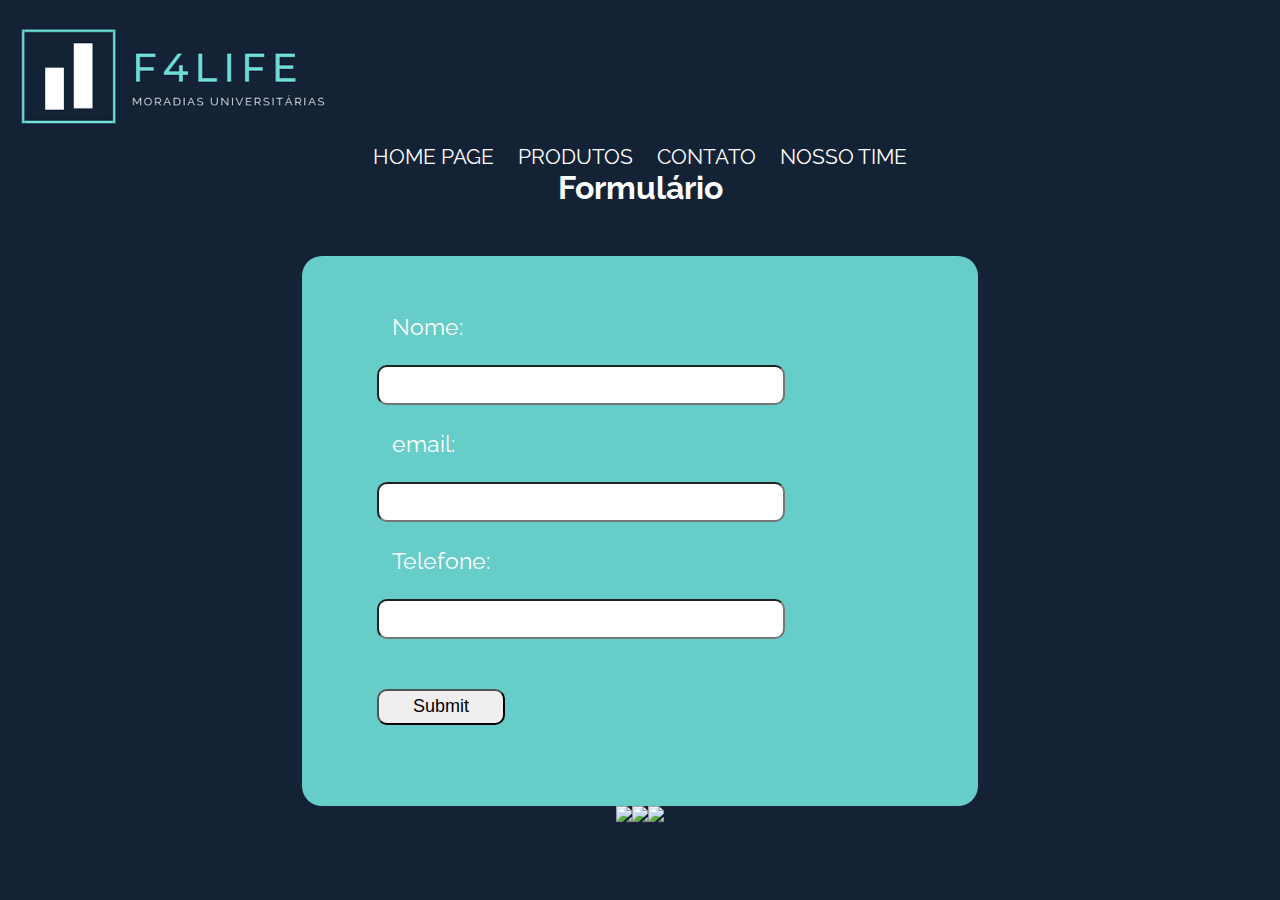
==== contato.html @ a4ef5070 "atualizacao" ====
<!DOCTYPE html>
<html lang="en">
<head>
    <meta charset="UTF-8">
    <meta name="viewport" content="width=device-width, initial-scale=1.0">
    <link rel="stylesheet" href="style.css">
    <title>Document</title>
</head>
<body>

    <!-- logo da empresa -->
    <section>
        <img src="./img/logo.png">
    </section>

    <!-- menu da pagina -->
    <section>
        <div class="menu">
            <ul>
                <li><a href="./index.html">HOME PAGE</a></li>
                <li><a href="./index.html">PRODUTOS</a></li>
                <li><a href="./index.html">CONTATO</a></li>
                <li><a href="./index.html">NOSSO TIME</a></li>
            </ul>
        </div>
    </section>

     <!-- escreva seu codigo iniciando aqui -->
     <section class="section-content"> 
        <h1>Formulário</h1>
    <form class="formulario">
        <label for="nome">Nome:</label>
        <input type="text" name="nome" id="nome"></input>
    
        <label for="email">email:</label>
        <input type="email" name="nome" id="email"></input>
        
        <label for="telefone">Telefone:</label>
        <input type="tel" name="nome" id="telefone"></input>

        <input class="enviar" type="submit">
        <!-- <input type="date"></input> -->  
        <!-- <input type="button"></input> -->
    </form>
    </section>




     <!-- terminando aqui -->


     
    <!-- redes-sociais -->
    <footer>
            <div class="icon1">
                <img src="https://img.icons8.com/clouds/100/000000/linkedin.png"/>    

            <div class="icon2">
                <img src="https://img.icons8.com/clouds/100/000000/facebook.png"/>
            </div>

            <div class=icon3>
                <img src="https://img.icons8.com/clouds/100/000000/twitter.png"/>
            </div>
        </div>
    </footer>
</body>
</html>
---- style.css ----
@import url('https://fonts.googleapis.com/css2?family=Montserrat:wght@500&family=Raleway:wght@100&display=swap');


*{
    margin: 0;
    padding: 0;
}

body{
    background-color: #132235;
    font-family: 'Raleway', sans-serif;

}

.menu{
    display: flex;
    justify-content: center;
    text-align: center;
}

li{
    display: inline;
    padding: 10px;
    color: white;
}

li:hover{
    background-color: black;
}

a{
    text-decoration: none;
    color: white;
    font-size: 1.3em;
    display: flex;
    justify-content: center;
    display: inline;
}

.menu>div:hover{
    background-color: black;
}

.banner{
    display: flex;
    justify-content: center;
    margin-top: 50px;
    margin-bottom: 50px;
}

.banner > img{
    width: 800px;
    height: 500px;
    border: 10px solid #132235;
}


.tex-area{
    color: white;
    width: 500px;
    text-align: center;
    margin-bottom: 100px;
}

.quemsomos{
    text-align: center;
    color: white;
    margin-bottom: 50px;
}

footer{
    display: flex;
    flex-direction: row;
    justify-content: center;
    width: 100%;
}

.icon1, .icon2{
    display: flex;
    justify-content: center;
}



/*PÁGINAS: FORMULÁRIO E NOSSO TIME*/

/*PAGINA DE FORMULARIO*/


.section-content > h1 {
    margin-bottom: 50px;
} 

.section-content {
    display: flex;
    flex-direction: column;
    align-items: center;
    justify-content: center;
    background-color: #132235;
    height: 90%;
    color: white;
}

.formulario {
    background-color: #66cdc8;
    display: flex;
    flex-direction: column;
    justify-content: center;
    height: 50vh;
    width: 45vw;
    color: white;
    border-radius: 20px;
    padding: 50px;
}

input {
    width: 30vw;
    margin: 25px;
    height: 4vh;
    font-size: 18px;
    border-radius: 10px;
    padding: 0 10px;
}

.enviar {
    width: 10vw;
}

label {
    font-size: 23px;
    margin-left: 40px;
}


/*PAGINA NOSSO TIME*/

.time {
    background-color: #132235;
    color: white;
    align-items: flex-start;
    height: 100vh;
    /* border-radius: solid;
    border-color: aquamarine; */
    padding: 0 10px;
    font-size: 20px;
    /* display: flex;
    flex-direction: column;
    justify-content: flex-start; */
}

.time > p {
    display: flex;
    flex-direction: row;
    justify-content: center;
}

#img14 {
    float: right;
    width: 14vw;
    margin: 45px;
    height: auto;
    /* font-size: 18px; */
    border-radius: 10px;
    /* padding: 0 10px; */
    border-radius: solid;
    border-color: #66cdc8;
}

/* p.2 {
    display: flex;
    align-items: right;
    float: right;
} */

.img2 {
    /* display: flexborder-radius: solid; */
    border-radius: 10px;
    border-color: #66cdc8;
    width: 14vw;
    margin: 45px;
    height: auto;
}

.img3 {
    border-radius: 10px;
    border-color: #66cdc8
    width: 14vw;
    margin: 45px;
    height: auto;
}
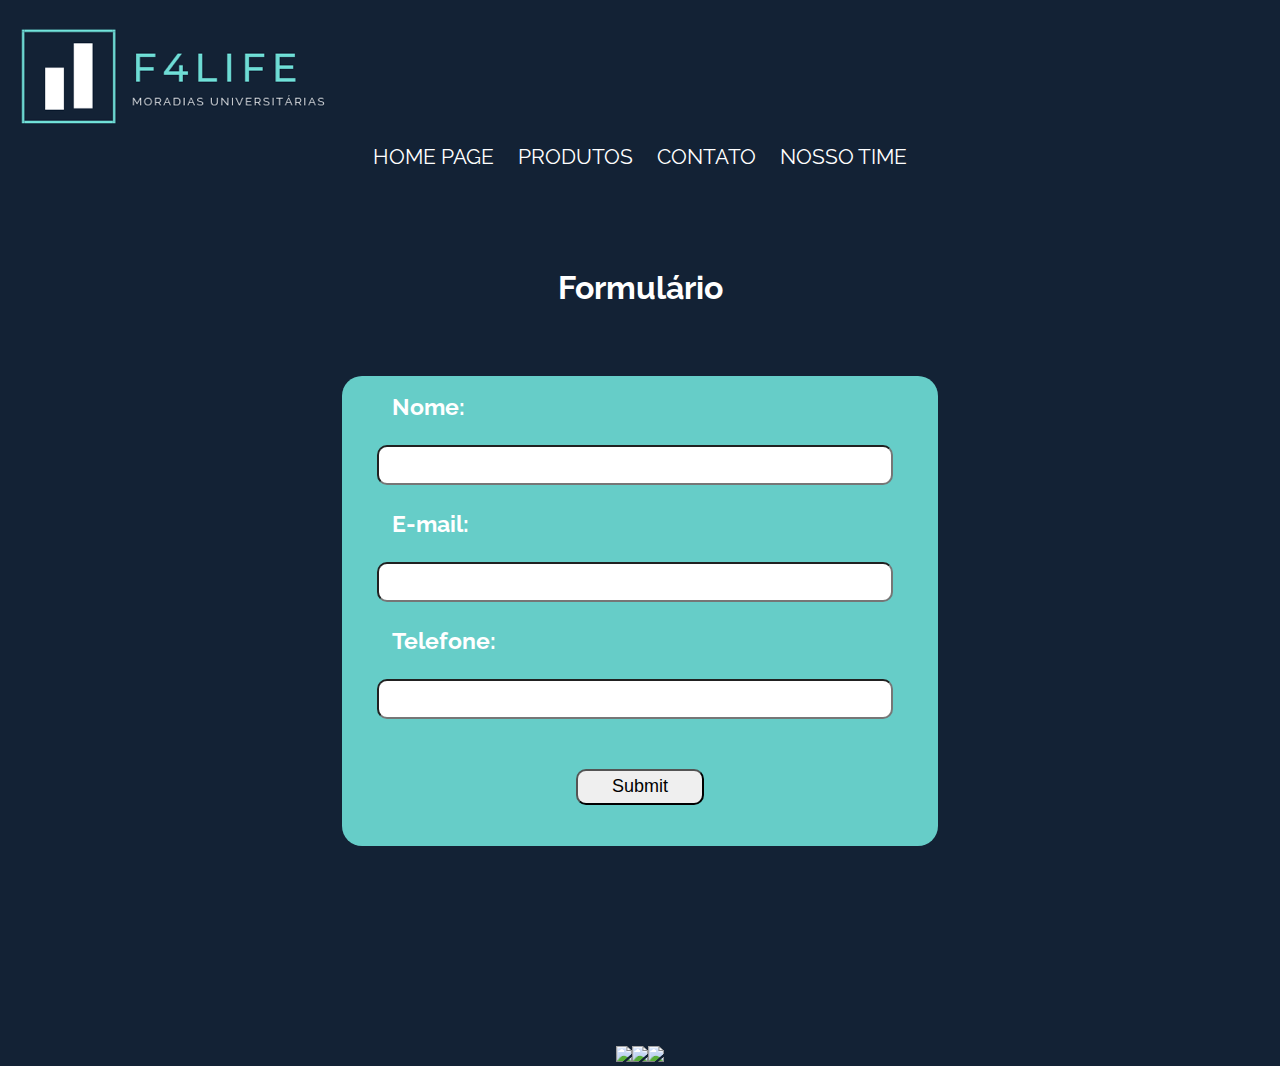
==== commit e7c4c794: "alguns ajustes" ====
--- a/contato.html
+++ b/contato.html
@@ -4,7 +4,7 @@
     <meta charset="UTF-8">
     <meta name="viewport" content="width=device-width, initial-scale=1.0">
     <link rel="stylesheet" href="style.css">
-    <title>Document</title>
+    <title>Contato</title>
 </head>
 <body>
 
@@ -29,18 +29,18 @@
      <section class="section-content"> 
         <h1>Formulário</h1>
     <form class="formulario">
-        <label for="nome">Nome:</label>
+        <label for="nome"><strong>Nome:</strong></label>
         <input type="text" name="nome" id="nome"></input>
     
-        <label for="email">email:</label>
+        <label for="email"><strong>E-mail:</strong></label>
         <input type="email" name="nome" id="email"></input>
         
-        <label for="telefone">Telefone:</label>
+        <label for="telefone"><strong>Telefone:</strong></label>
         <input type="tel" name="nome" id="telefone"></input>
 
-        <input class="enviar" type="submit">
-        <!-- <input type="date"></input> -->  
-        <!-- <input type="button"></input> -->
+        <div id="botao">
+            <input class="enviar" type="submit">
+        </div>
     </form>
     </section>
 
--- a/style.css
+++ b/style.css
@@ -82,9 +82,9 @@
 
 
 
-/*PÁGINAS: FORMULÁRIO E NOSSO TIME*/
-
-/*PAGINA DE FORMULARIO*/
+/*>>> PÁGINAS: FORMULÁRIO E NOSSO TIME <<<*/
+
+/*>>PAGINA DE FORMULARIO<<*/
 
 
 .section-content > h1 {
@@ -98,7 +98,12 @@
     justify-content: center;
     background-color: #132235;
     height: 90%;
-    color: white;
+    width: 100vw;
+    color: white;
+}
+
+h1 {
+    margin: 100px;
 }
 
 .formulario {
@@ -110,20 +115,25 @@
     width: 45vw;
     color: white;
     border-radius: 20px;
-    padding: 50px;
+    padding: 10px;
+    margin-top: 20px;
+    margin-bottom: 200px;
 }
 
 input {
-    width: 30vw;
+    width: 40vw;
     margin: 25px;
     height: 4vh;
     font-size: 18px;
     border-radius: 10px;
-    padding: 0 10px;
 }
 
 .enviar {
     width: 10vw;
+}
+
+#botao {
+    text-align: center
 }
 
 label {
@@ -132,29 +142,45 @@
 }
 
 
-/*PAGINA NOSSO TIME*/
+/*>>PAGINA NOSSO TIME<<*/
 
 .time {
     background-color: #132235;
     color: white;
     align-items: flex-start;
     height: 100vh;
-    /* border-radius: solid;
-    border-color: aquamarine; */
     padding: 0 10px;
     font-size: 20px;
-    /* display: flex;
-    flex-direction: column;
-    justify-content: flex-start; */
+    display: grid;
+    grid-template-columns: 1fr 1fr;
+    grid-template-rows: 1fr 1fr 1fr;
+    justify-items: center;
+    align-items: center;
+    margin: 100px;
+    margin-bottom: 200px;
 }
 
 .time > p {
-    display: flex;
-    flex-direction: row;
-    justify-content: center;
-}
-
-#img14 {
+    padding: 50px;
+    margin: 30px;
+    align-items: center;
+    }
+
+
+/* >PRIMEIRA IMAGEM< */
+
+.img3 {
+    border-radius: 10px;
+    border-color: #66cdc8;
+    width: 14vw;
+    margin: 45px;
+    height: auto;
+}
+
+
+/* >SEGUNDA IMAGEM< */
+
+.img14 {
     float: right;
     width: 14vw;
     margin: 45px;
@@ -166,11 +192,8 @@
     border-color: #66cdc8;
 }
 
-/* p.2 {
-    display: flex;
-    align-items: right;
-    float: right;
-} */
+
+/* >TERCEIRA IMAGEM< */
 
 .img2 {
     /* display: flexborder-radius: solid; */
@@ -181,12 +204,32 @@
     height: auto;
 }
 
-.img3 {
-    border-radius: 10px;
-    border-color: #66cdc8
-    width: 14vw;
-    margin: 45px;
-    height: auto;
-}
-
-
+.p1 {
+    align-items: center;
+    /* padding-right: 500px;
+    margin-left: 500px;
+    width: 500px; */
+}
+
+
+
+.p2 {
+    /* display: flex;
+    align-items: right;
+    float: right; */
+}
+
+
+
+.p3 {
+
+}
+
+ */
+
+
+ @media screean and (max-width: 426px) {
+     .formulario {
+         width: 100vw;
+     }
+ }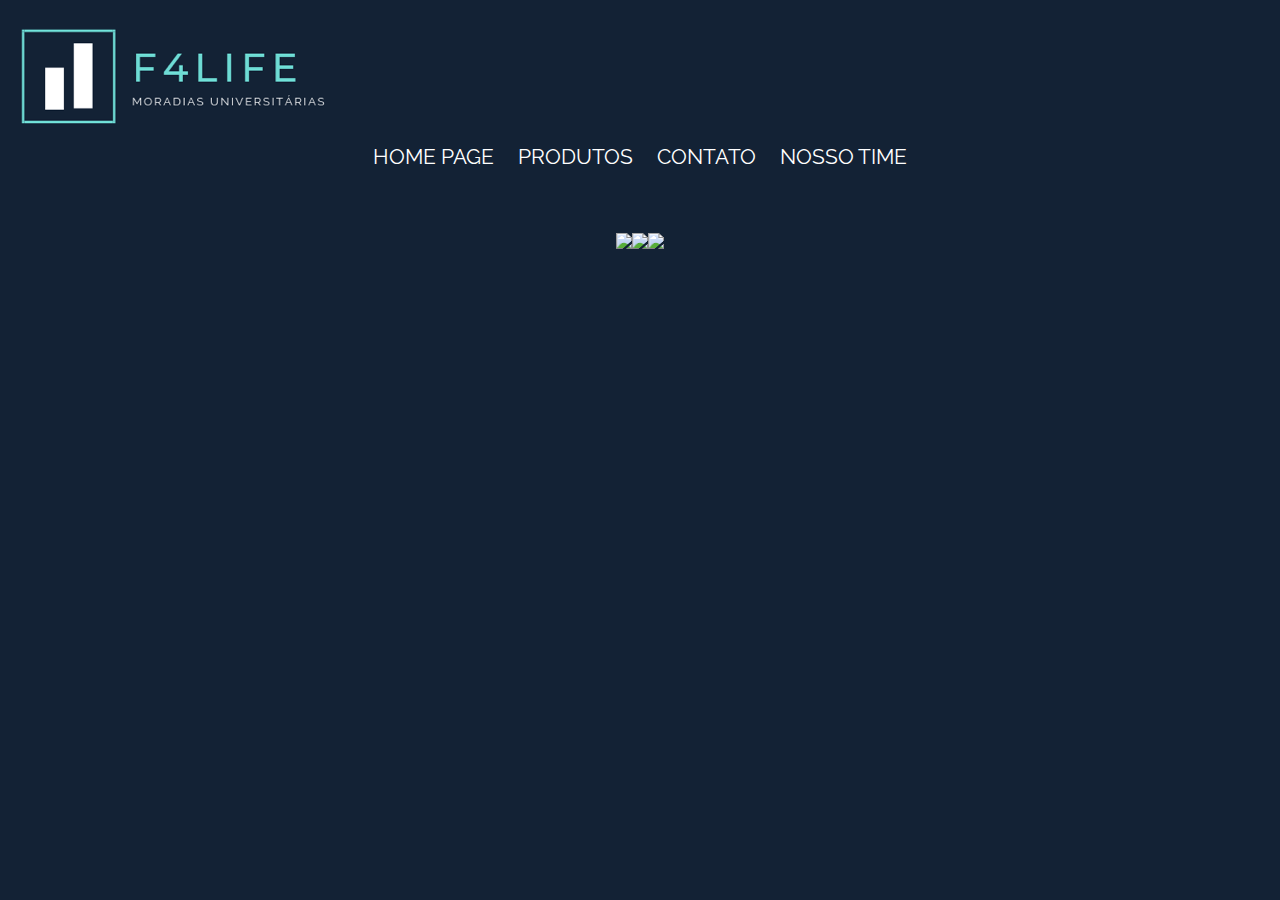
==== commit 83f67b7b: "home feita responsivo ok" ====
--- a/contato.html
+++ b/contato.html
@@ -4,7 +4,7 @@
     <meta charset="UTF-8">
     <meta name="viewport" content="width=device-width, initial-scale=1.0">
     <link rel="stylesheet" href="style.css">
-    <title>Contato</title>
+    <title>Document</title>
 </head>
 <body>
 
@@ -26,24 +26,6 @@
     </section>
 
      <!-- escreva seu codigo iniciando aqui -->
-     <section class="section-content"> 
-        <h1>Formulário</h1>
-    <form class="formulario">
-        <label for="nome"><strong>Nome:</strong></label>
-        <input type="text" name="nome" id="nome"></input>
-    
-        <label for="email"><strong>E-mail:</strong></label>
-        <input type="email" name="nome" id="email"></input>
-        
-        <label for="telefone"><strong>Telefone:</strong></label>
-        <input type="tel" name="nome" id="telefone"></input>
-
-        <div id="botao">
-            <input class="enviar" type="submit">
-        </div>
-    </form>
-    </section>
-
 
 
 
--- a/style.css
+++ b/style.css
@@ -9,8 +9,8 @@
 body{
     background-color: #132235;
     font-family: 'Raleway', sans-serif;
+}
 
-}
 
 .menu{
     display: flex;
@@ -41,17 +41,28 @@
     background-color: black;
 }
 
+
 .banner{
-    display: flex;
-    justify-content: center;
+    width: 80vw;
+    height: 60vh;
+    margin: auto;
+    object-fit: cover;
     margin-top: 50px;
-    margin-bottom: 50px;
+    margin-bottom: 10px;
+    background-image: url(./img/banner.jpg);
+    background-size: 100% 100%;
+    animation: banner 5s infinite;
 }
 
-.banner > img{
-    width: 800px;
-    height: 500px;
-    border: 10px solid #132235;
+
+
+@keyframes banner{
+    0%, 30%{
+        background-image: url(/img/banner.jpg);
+    }
+    35%, 65%{
+        background-image: url(./img/banner2.jpg)
+    }
 }
 
 
@@ -59,13 +70,15 @@
     color: white;
     width: 500px;
     text-align: center;
-    margin-bottom: 100px;
+    margin-bottom: 5vw;
+    margin: auto;
+    margin-top: 5vw;
 }
 
 .quemsomos{
     text-align: center;
     color: white;
-    margin-bottom: 50px;
+    margin-top: 5vw;
 }
 
 footer{
@@ -73,6 +86,7 @@
     flex-direction: row;
     justify-content: center;
     width: 100%;
+    margin-top: 5vw;
 }
 
 .icon1, .icon2{
@@ -80,156 +94,69 @@
     justify-content: center;
 }
 
+/* media query */
 
+/* celulares */
+@media screen and (min-device-width: 320px) and (max-device-width: 420px){
 
-/*>>> PÁGINAS: FORMULÁRIO E NOSSO TIME <<<*/
+    body{
+        font-size: 10px;
+    }
 
-/*>>PAGINA DE FORMULARIO<<*/
+    .banner{
+        width: 97.5vw;
+        height: 50vh;
+        margin: auto;
+        object-fit: cover;
+        display: flex;
+        justify-content: center;
+        background-image: url(./img/banner.jpg);
+    }
 
+    .tex-area{
+        width: 100%;
+    }
 
-.section-content > h1 {
-    margin-bottom: 50px;
-} 
+    .menu{
+        width: 100%;
+    }
 
-.section-content {
-    display: flex;
-    flex-direction: column;
-    align-items: center;
-    justify-content: center;
-    background-color: #132235;
-    height: 90%;
-    width: 100vw;
-    color: white;
-}
+    section > img{
+        width: 50vw;
+    }
 
-h1 {
-    margin: 100px;
-}
+    footer{
+        width: 100%;
+    }
 
-.formulario {
-    background-color: #66cdc8;
-    display: flex;
-    flex-direction: column;
-    justify-content: center;
-    height: 50vh;
-    width: 45vw;
-    color: white;
-    border-radius: 20px;
-    padding: 10px;
-    margin-top: 20px;
-    margin-bottom: 200px;
-}
-
-input {
-    width: 40vw;
-    margin: 25px;
-    height: 4vh;
-    font-size: 18px;
-    border-radius: 10px;
-}
-
-.enviar {
-    width: 10vw;
-}
-
-#botao {
-    text-align: center
-}
-
-label {
-    font-size: 23px;
-    margin-left: 40px;
+    .icon1, .icon2, .icon3{
+        display: flex;
+        justify-content: center;
+    }
 }
 
 
-/*>>PAGINA NOSSO TIME<<*/
+/* tablets */
 
-.time {
-    background-color: #132235;
-    color: white;
-    align-items: flex-start;
-    height: 100vh;
-    padding: 0 10px;
-    font-size: 20px;
-    display: grid;
-    grid-template-columns: 1fr 1fr;
-    grid-template-rows: 1fr 1fr 1fr;
-    justify-items: center;
-    align-items: center;
-    margin: 100px;
-    margin-bottom: 200px;
+@media screen and (min-device-width: 421px) and (max-device-width: 800px){
+
+    .banner{
+        margin: auto;
+        margin-bottom: 10px;
+        margin-top: 20px;
+    }
+
+    .tex-area{
+        width: 100%;
+    }
+   
 }
 
-.time > p {
-    padding: 50px;
-    margin: 30px;
-    align-items: center;
-    }
+/* computadores */
 
+@media screen and (min-device-width: 1200px){
+    
 
-/* >PRIMEIRA IMAGEM< */
-
-.img3 {
-    border-radius: 10px;
-    border-color: #66cdc8;
-    width: 14vw;
-    margin: 45px;
-    height: auto;
 }
 
 
-/* >SEGUNDA IMAGEM< */
-
-.img14 {
-    float: right;
-    width: 14vw;
-    margin: 45px;
-    height: auto;
-    /* font-size: 18px; */
-    border-radius: 10px;
-    /* padding: 0 10px; */
-    border-radius: solid;
-    border-color: #66cdc8;
-}
-
-
-/* >TERCEIRA IMAGEM< */
-
-.img2 {
-    /* display: flexborder-radius: solid; */
-    border-radius: 10px;
-    border-color: #66cdc8;
-    width: 14vw;
-    margin: 45px;
-    height: auto;
-}
-
-.p1 {
-    align-items: center;
-    /* padding-right: 500px;
-    margin-left: 500px;
-    width: 500px; */
-}
-
-
-
-.p2 {
-    /* display: flex;
-    align-items: right;
-    float: right; */
-}
-
-
-
-.p3 {
-
-}
-
- */
-
-
- @media screean and (max-width: 426px) {
-     .formulario {
-         width: 100vw;
-     }
- }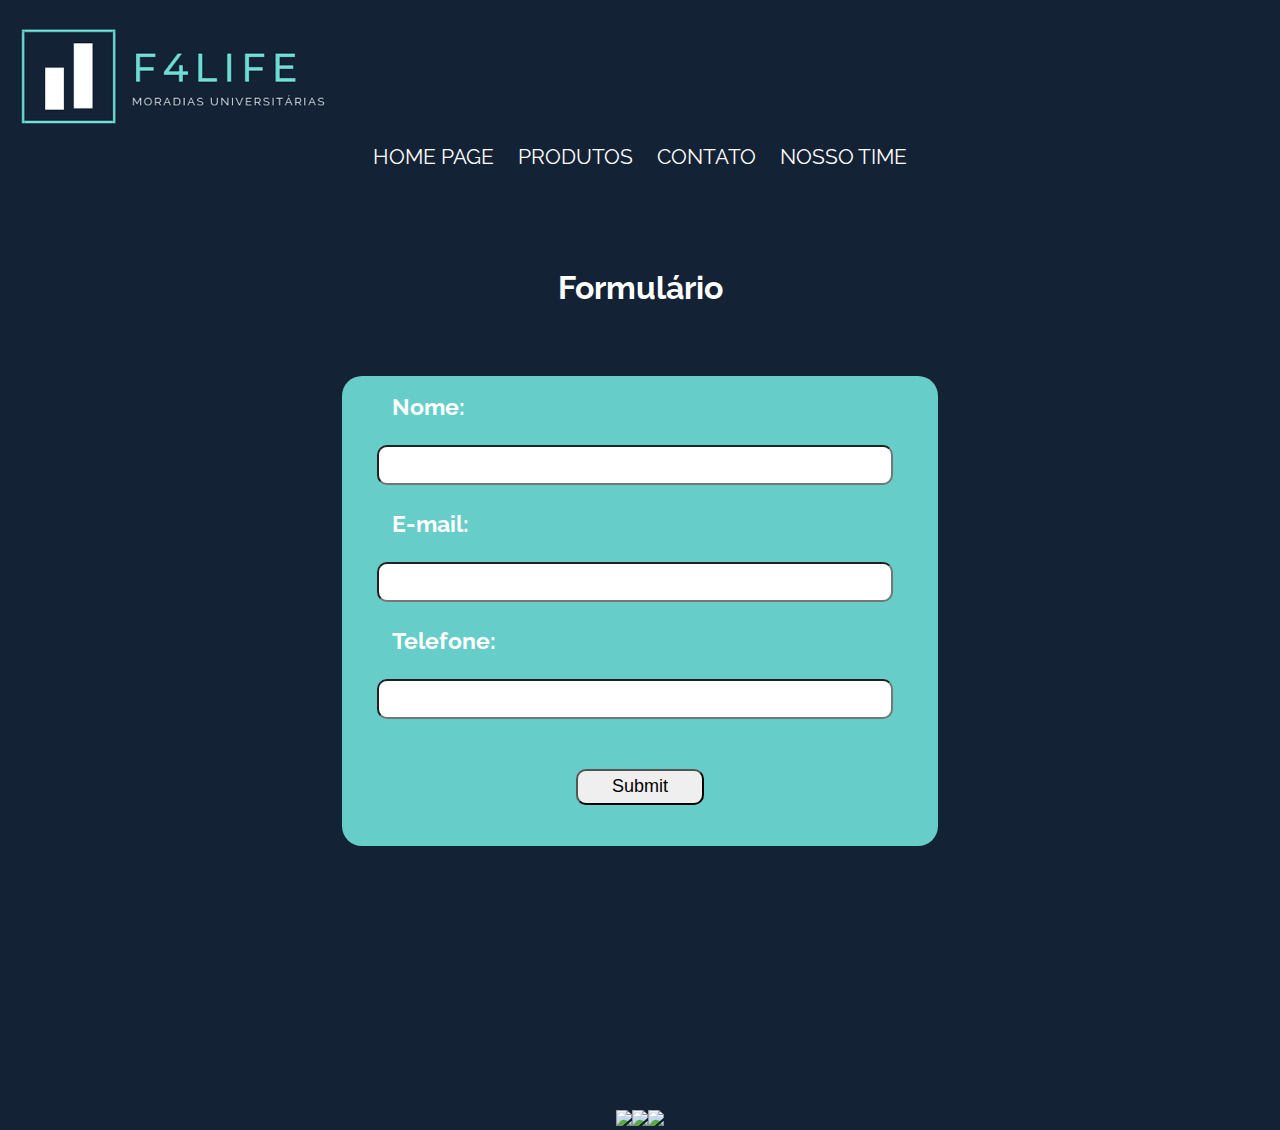
==== commit 0f605372: "Merge pull request #6 from future4code/jessica" ====
--- a/contato.html
+++ b/contato.html
@@ -4,7 +4,7 @@
     <meta charset="UTF-8">
     <meta name="viewport" content="width=device-width, initial-scale=1.0">
     <link rel="stylesheet" href="style.css">
-    <title>Document</title>
+    <title>Contato</title>
 </head>
 <body>
 
@@ -26,7 +26,23 @@
     </section>
 
      <!-- escreva seu codigo iniciando aqui -->
+     <section class="section-content"> 
+        <h1>Formulário</h1>
+    <form class="formulario">
+        <label for="nome"><strong>Nome:</strong></label>
+        <input type="text" name="nome" id="nome"></input>
+    
+        <label for="email"><strong>E-mail:</strong></label>
+        <input type="email" name="nome" id="email"></input>
+        
+        <label for="telefone"><strong>Telefone:</strong></label>
+        <input type="tel" name="nome" id="telefone"></input>
 
+        <div id="botao">
+            <input class="enviar" type="submit">
+        </div>
+    </form>
+    </section>
 
 
      <!-- terminando aqui -->
--- a/style.css
+++ b/style.css
@@ -159,4 +159,154 @@
 
 }
 
-
+/*>>> PÁGINAS: FORMULÁRIO E NOSSO TIME <<<*/
+
+/*>>PAGINA DE FORMULARIO<<*/
+
+
+.section-content > h1 {
+    margin-bottom: 50px;
+} 
+
+.section-content {
+    display: flex;
+    flex-direction: column;
+    align-items: center;
+    justify-content: center;
+    background-color: #132235;
+    height: 90%;
+    width: 100vw;
+    color: white;
+}
+
+h1 {
+    margin: 100px;
+}
+
+.formulario {
+    background-color: #66cdc8;
+    display: flex;
+    flex-direction: column;
+    justify-content: center;
+    height: 50vh;
+    width: 45vw;
+    color: white;
+    border-radius: 20px;
+    padding: 10px;
+    margin-top: 20px;
+    margin-bottom: 200px;
+}
+
+input {
+    width: 40vw;
+    margin: 25px;
+    height: 4vh;
+    font-size: 18px;
+    border-radius: 10px;
+}
+
+.enviar {
+    width: 10vw;
+}
+
+#botao {
+    text-align: center
+}
+
+label {
+    font-size: 23px;
+    margin-left: 40px;
+}
+
+
+/*>>PAGINA NOSSO TIME<<*/
+
+.time {
+    background-color: #132235;
+    color: white;
+    align-items: flex-start;
+    height: 100vh;
+    padding: 0 10px;
+    font-size: 20px;
+    display: grid;
+    grid-template-columns: 1fr 1fr;
+    grid-template-rows: 1fr 1fr 1fr;
+    justify-items: center;
+    align-items: center;
+    margin: 100px;
+    margin-bottom: 200px;
+}
+
+.time > p {
+    padding: 50px;
+    margin: 30px;
+    align-items: center;
+    }
+
+
+/* >PRIMEIRA IMAGEM< */
+
+.img3 {
+    border-radius: 10px;
+    border-color: #66cdc8;
+    width: 14vw;
+    margin: 45px;
+    height: auto;
+}
+
+
+/* >SEGUNDA IMAGEM< */
+
+.img14 {
+    float: right;
+    width: 14vw;
+    margin: 45px;
+    height: auto;
+    /* font-size: 18px; */
+    border-radius: 10px;
+    /* padding: 0 10px; */
+    border-radius: solid;
+    border-color: #66cdc8;
+}
+
+
+/* >TERCEIRA IMAGEM< */
+
+.img2 {
+    /* display: flexborder-radius: solid; */
+    border-radius: 10px;
+    border-color: #66cdc8;
+    width: 14vw;
+    margin: 45px;
+    height: auto;
+}
+
+.p1 {
+    align-items: center;
+    /* padding-right: 500px;
+    margin-left: 500px;
+    width: 500px; */
+}
+
+
+
+.p2 {
+    /* display: flex;
+    align-items: right;
+    float: right; */
+}
+
+
+
+.p3 {
+
+}
+
+ */
+
+
+ @media screean and (max-width: 426px) {
+     .formulario {
+         width: 100vw;
+     }
+ }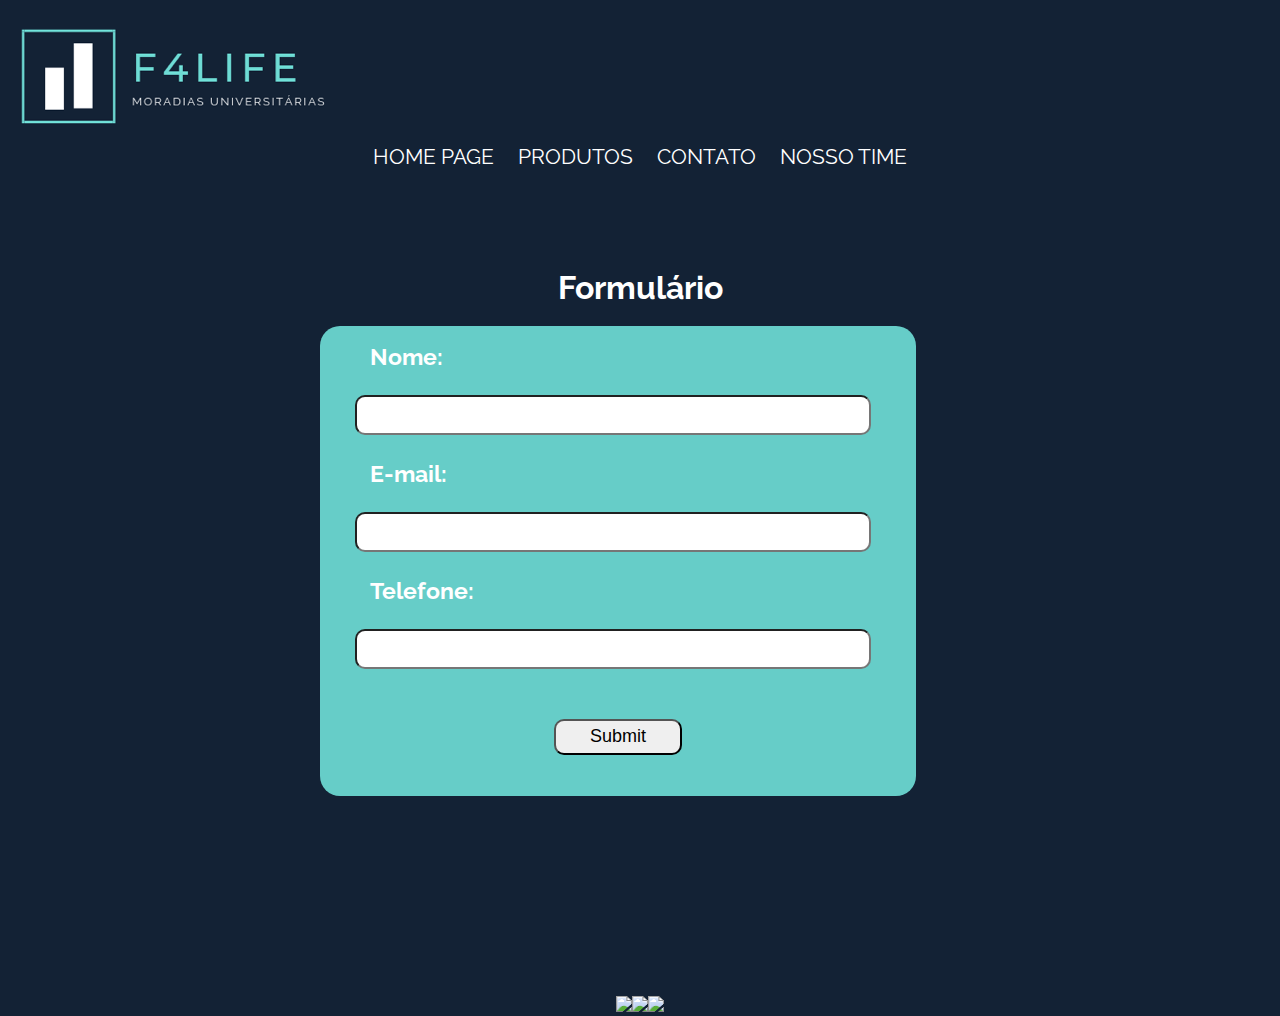
==== commit 6b059930: "projeto feito falta responsivo" ====
--- a/contato.html
+++ b/contato.html
@@ -28,7 +28,7 @@
      <!-- escreva seu codigo iniciando aqui -->
      <section class="section-content"> 
         <h1>Formulário</h1>
-    <form class="formulario">
+        <form class="formulario">
         <label for="nome"><strong>Nome:</strong></label>
         <input type="text" name="nome" id="nome"></input>
     
--- a/style.css
+++ b/style.css
@@ -94,7 +94,7 @@
     justify-content: center;
 }
 
-/* media query */
+/* media query - carol */
 
 /* celulares */
 @media screen and (min-device-width: 320px) and (max-device-width: 420px){
@@ -159,24 +159,26 @@
 
 }
 
+/*>>> CSS JESSICA <<<*/
+
 /*>>> PÁGINAS: FORMULÁRIO E NOSSO TIME <<<*/
 
 /*>>PAGINA DE FORMULARIO<<*/
 
 
 .section-content > h1 {
-    margin-bottom: 50px;
+    margin-bottom: 10px;
+    text-align: center;
 } 
 
 .section-content {
-    display: flex;
-    flex-direction: column;
     align-items: center;
     justify-content: center;
     background-color: #132235;
     height: 90%;
-    width: 100vw;
-    color: white;
+    width: 50vw;
+    color: white;
+    margin: auto;
 }
 
 h1 {
@@ -298,15 +300,26 @@
 
 
 
-.p3 {
-
-}
-
- */
-
-
- @media screean and (max-width: 426px) {
-     .formulario {
-         width: 100vw;
-     }
- }+/* media query - jess */
+
+/* celulares */
+@media screen and (min-device-width: 320px) and (max-device-width: 420px){
+
+
+}
+
+
+/* tablets */
+
+@media screen and (min-device-width: 421px) and (max-device-width: 800px){
+
+   
+}
+
+/* computadores */
+
+@media screen and (min-device-width: 1200px){
+    
+
+}
+
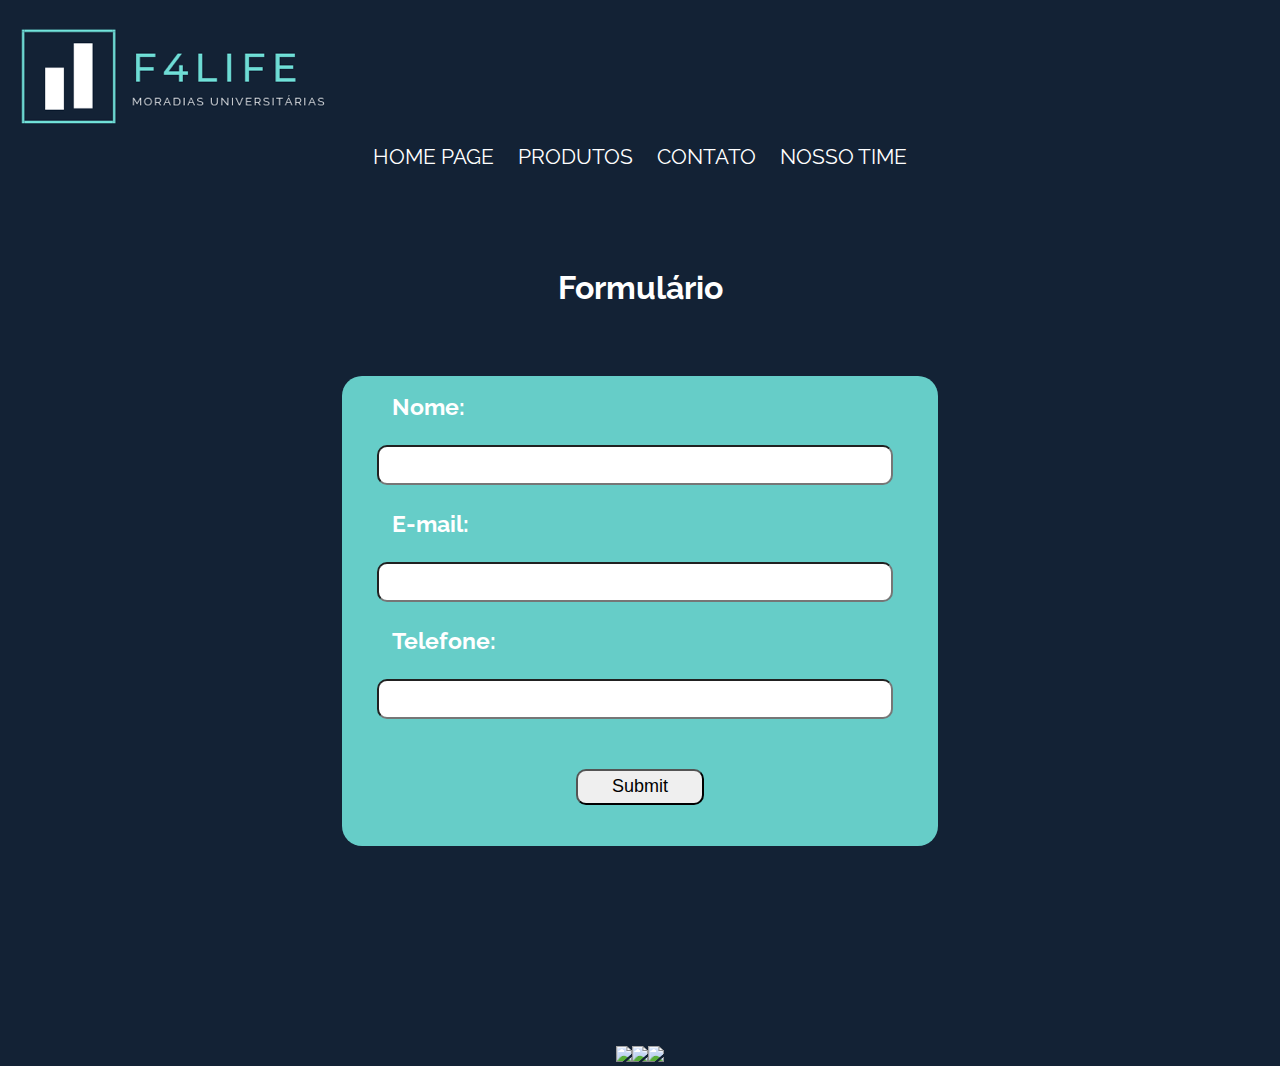
==== commit a7036191: "outros ajustes" ====
--- a/contato.html
+++ b/contato.html
@@ -28,7 +28,7 @@
      <!-- escreva seu codigo iniciando aqui -->
      <section class="section-content"> 
         <h1>Formulário</h1>
-        <form class="formulario">
+    <form class="formulario">
         <label for="nome"><strong>Nome:</strong></label>
         <input type="text" name="nome" id="nome"></input>
     
@@ -43,8 +43,6 @@
         </div>
     </form>
     </section>
-
-
      <!-- terminando aqui -->
 
 
--- a/style.css
+++ b/style.css
@@ -9,8 +9,8 @@
 body{
     background-color: #132235;
     font-family: 'Raleway', sans-serif;
-}
-
+
+}
 
 .menu{
     display: flex;
@@ -41,28 +41,17 @@
     background-color: black;
 }
 
-
 .banner{
-    width: 80vw;
-    height: 60vh;
-    margin: auto;
-    object-fit: cover;
+    display: flex;
+    justify-content: center;
     margin-top: 50px;
-    margin-bottom: 10px;
-    background-image: url(./img/banner.jpg);
-    background-size: 100% 100%;
-    animation: banner 5s infinite;
-}
-
-
-
-@keyframes banner{
-    0%, 30%{
-        background-image: url(/img/banner.jpg);
-    }
-    35%, 65%{
-        background-image: url(./img/banner2.jpg)
-    }
+    margin-bottom: 50px;
+}
+
+.banner > img{
+    width: 800px;
+    height: 500px;
+    border: 10px solid #132235;
 }
 
 
@@ -70,15 +59,13 @@
     color: white;
     width: 500px;
     text-align: center;
-    margin-bottom: 5vw;
-    margin: auto;
-    margin-top: 5vw;
+    margin-bottom: 100px;
 }
 
 .quemsomos{
     text-align: center;
     color: white;
-    margin-top: 5vw;
+    margin-bottom: 50px;
 }
 
 footer{
@@ -86,7 +73,6 @@
     flex-direction: row;
     justify-content: center;
     width: 100%;
-    margin-top: 5vw;
 }
 
 .icon1, .icon2{
@@ -94,72 +80,7 @@
     justify-content: center;
 }
 
-/* media query - carol */
-
-/* celulares */
-@media screen and (min-device-width: 320px) and (max-device-width: 420px){
-
-    body{
-        font-size: 10px;
-    }
-
-    .banner{
-        width: 97.5vw;
-        height: 50vh;
-        margin: auto;
-        object-fit: cover;
-        display: flex;
-        justify-content: center;
-        background-image: url(./img/banner.jpg);
-    }
-
-    .tex-area{
-        width: 100%;
-    }
-
-    .menu{
-        width: 100%;
-    }
-
-    section > img{
-        width: 50vw;
-    }
-
-    footer{
-        width: 100%;
-    }
-
-    .icon1, .icon2, .icon3{
-        display: flex;
-        justify-content: center;
-    }
-}
-
-
-/* tablets */
-
-@media screen and (min-device-width: 421px) and (max-device-width: 800px){
-
-    .banner{
-        margin: auto;
-        margin-bottom: 10px;
-        margin-top: 20px;
-    }
-
-    .tex-area{
-        width: 100%;
-    }
-   
-}
-
-/* computadores */
-
-@media screen and (min-device-width: 1200px){
-    
-
-}
-
-/*>>> CSS JESSICA <<<*/
+
 
 /*>>> PÁGINAS: FORMULÁRIO E NOSSO TIME <<<*/
 
@@ -167,18 +88,18 @@
 
 
 .section-content > h1 {
-    margin-bottom: 10px;
-    text-align: center;
+    margin-bottom: 50px;
 } 
 
 .section-content {
+    display: flex;
+    flex-direction: column;
     align-items: center;
     justify-content: center;
     background-color: #132235;
     height: 90%;
-    width: 50vw;
-    color: white;
-    margin: auto;
+    width: 100vw;
+    color: white;
 }
 
 h1 {
@@ -264,9 +185,7 @@
     width: 14vw;
     margin: 45px;
     height: auto;
-    /* font-size: 18px; */
-    border-radius: 10px;
-    /* padding: 0 10px; */
+    border-radius: 10px;
     border-radius: solid;
     border-color: #66cdc8;
 }
@@ -275,7 +194,6 @@
 /* >TERCEIRA IMAGEM< */
 
 .img2 {
-    /* display: flexborder-radius: solid; */
     border-radius: 10px;
     border-color: #66cdc8;
     width: 14vw;
@@ -283,43 +201,9 @@
     height: auto;
 }
 
-.p1 {
-    align-items: center;
-    /* padding-right: 500px;
-    margin-left: 500px;
-    width: 500px; */
-}
-
-
-
-.p2 {
-    /* display: flex;
-    align-items: right;
-    float: right; */
-}
-
-
-
-/* media query - jess */
-
-/* celulares */
-@media screen and (min-device-width: 320px) and (max-device-width: 420px){
-
-
-}
-
-
-/* tablets */
-
-@media screen and (min-device-width: 421px) and (max-device-width: 800px){
-
-   
-}
-
-/* computadores */
-
-@media screen and (min-device-width: 1200px){
-    
-
-}
-
+
+ @media screean and (max-width: 426px) {
+     .formulario {
+         width: 100vw;
+     }
+ }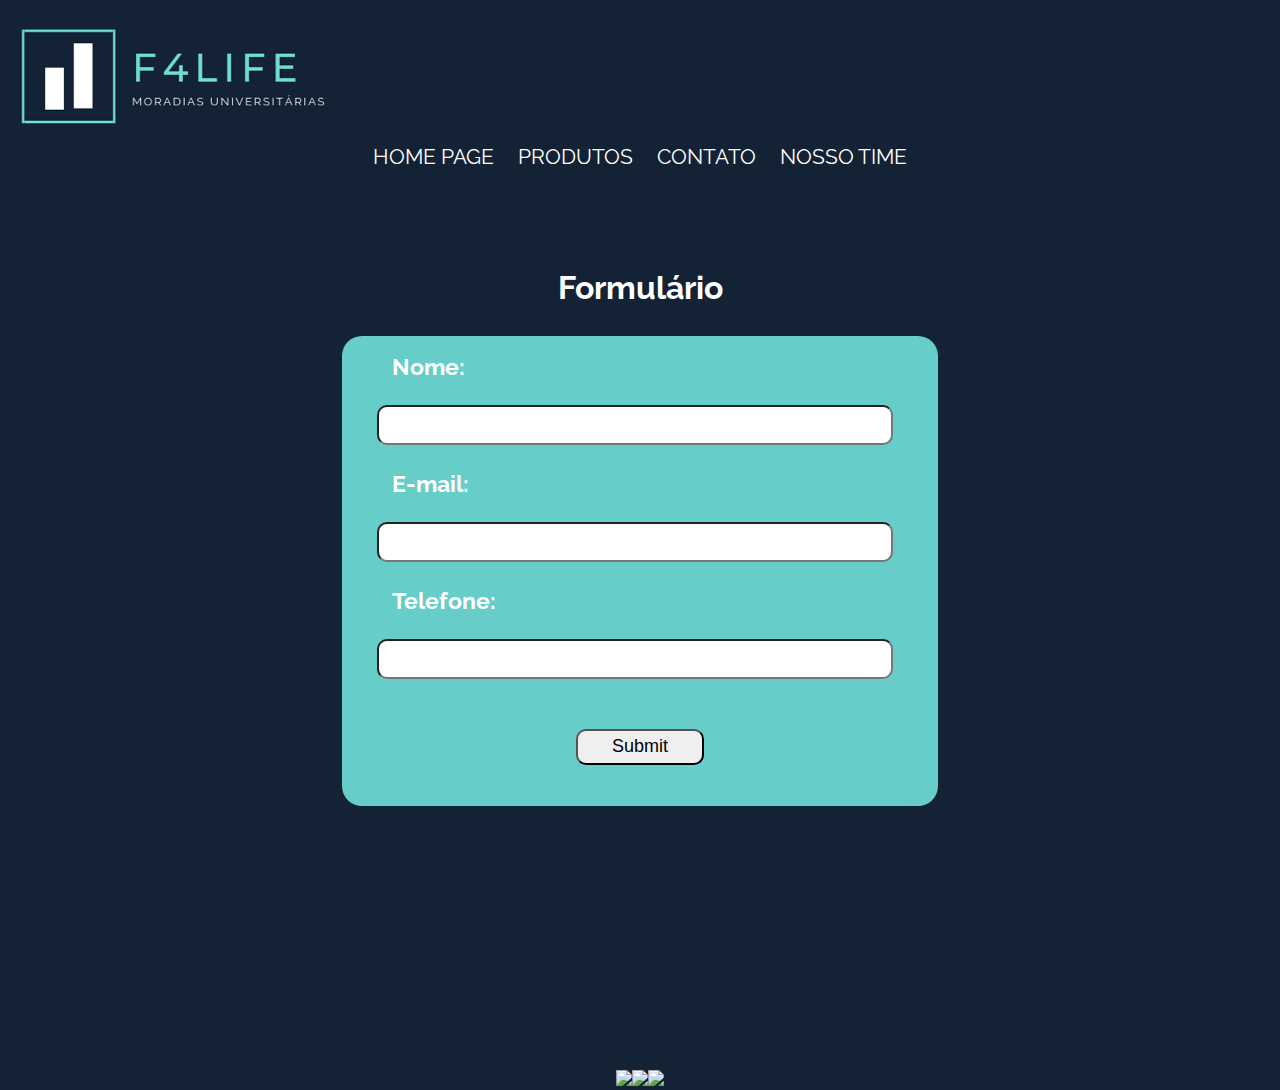
==== commit afd8d7ba: "ajustes e media queries" ====
--- a/contato.html
+++ b/contato.html
@@ -24,11 +24,10 @@
             </ul>
         </div>
     </section>
-
-     <!-- escreva seu codigo iniciando aqui -->
+     
      <section class="section-content"> 
         <h1>Formulário</h1>
-    <form class="formulario">
+        <form class="formulario">
         <label for="nome"><strong>Nome:</strong></label>
         <input type="text" name="nome" id="nome"></input>
     
@@ -43,8 +42,6 @@
         </div>
     </form>
     </section>
-     <!-- terminando aqui -->
-
 
      
     <!-- redes-sociais -->
--- a/style.css
+++ b/style.css
@@ -9,8 +9,8 @@
 body{
     background-color: #132235;
     font-family: 'Raleway', sans-serif;
-
-}
+}
+
 
 .menu{
     display: flex;
@@ -41,17 +41,28 @@
     background-color: black;
 }
 
+
 .banner{
-    display: flex;
-    justify-content: center;
+    width: 80vw;
+    height: 60vh;
+    margin: auto;
+    object-fit: cover;
     margin-top: 50px;
-    margin-bottom: 50px;
-}
-
-.banner > img{
-    width: 800px;
-    height: 500px;
-    border: 10px solid #132235;
+    margin-bottom: 10px;
+    background-image: url(./img/banner.jpg);
+    background-size: 100% 100%;
+    animation: banner 5s infinite;
+}
+
+
+
+@keyframes banner{
+    0%, 30%{
+        background-image: url(/img/banner.jpg);
+    }
+    35%, 65%{
+        background-image: url(./img/banner2.jpg)
+    }
 }
 
 
@@ -59,13 +70,15 @@
     color: white;
     width: 500px;
     text-align: center;
-    margin-bottom: 100px;
+    margin-bottom: 5vw;
+    margin: auto;
+    margin-top: 5vw;
 }
 
 .quemsomos{
     text-align: center;
     color: white;
-    margin-bottom: 50px;
+    margin-top: 5vw;
 }
 
 footer{
@@ -73,6 +86,7 @@
     flex-direction: row;
     justify-content: center;
     width: 100%;
+    margin-top: 5vw;
 }
 
 .icon1, .icon2{
@@ -80,7 +94,72 @@
     justify-content: center;
 }
 
-
+/* media query - carol */
+
+/* celulares */
+@media screen and (min-device-width: 320px) and (max-device-width: 420px){
+
+    body{
+        font-size: 10px;
+    }
+
+    .banner{
+        width: 97.5vw;
+        height: 50vh;
+        margin: auto;
+        object-fit: cover;
+        display: flex;
+        justify-content: center;
+        background-image: url(./img/banner.jpg);
+    }
+
+    .tex-area{
+        width: 100%;
+    }
+
+    .menu{
+        width: 100%;
+    }
+
+    section > img{
+        width: 50vw;
+    }
+
+    footer{
+        width: 100%;
+    }
+
+    .icon1, .icon2, .icon3{
+        display: flex;
+        justify-content: center;
+    }
+}
+
+
+/* tablets */
+
+@media screen and (min-device-width: 421px) and (max-device-width: 800px){
+
+    .banner{
+        margin: auto;
+        margin-bottom: 10px;
+        margin-top: 20px;
+    }
+
+    .tex-area{
+        width: 100%;
+    }
+   
+}
+
+/* computadores */
+
+@media screen and (min-device-width: 1200px){
+    
+
+}
+
+/*>>> CSS JESSICA <<<*/
 
 /*>>> PÁGINAS: FORMULÁRIO E NOSSO TIME <<<*/
 
@@ -88,18 +167,20 @@
 
 
 .section-content > h1 {
-    margin-bottom: 50px;
+    margin-bottom: 10px;
+    text-align: center;
 } 
 
 .section-content {
     display: flex;
+    align-items: center;
+    justify-content: center;
     flex-direction: column;
-    align-items: center;
-    justify-content: center;
     background-color: #132235;
     height: 90%;
     width: 100vw;
     color: white;
+    margin: auto;
 }
 
 h1 {
@@ -148,7 +229,7 @@
     background-color: #132235;
     color: white;
     align-items: flex-start;
-    height: 100vh;
+    height: 100%;
     padding: 0 10px;
     font-size: 20px;
     display: grid;
@@ -167,6 +248,7 @@
     }
 
 
+
 /* >PRIMEIRA IMAGEM< */
 
 .img3 {
@@ -202,8 +284,85 @@
 }
 
 
- @media screean and (max-width: 426px) {
-     .formulario {
-         width: 100vw;
-     }
- }+
+/* media query - jess */
+
+/* celulares */
+@media screen and (max-device-width: 420px){
+
+    h1 {
+        margin-bottom: 50px;
+        margin-top: 50px;
+    }
+   
+    .time {
+        display: grid;
+        grid-template-columns: 1fr;
+        grid-template-rows: 1fr 1fr 1fr 1fr 1fr 1fr;
+        margin: 0;
+        padding: 0; 
+    }
+
+    
+    .img3, .img14, .img2 {
+        width: 50%;
+        margin: 0;
+        padding: 0;
+        height: 35vh;        
+    }
+
+    .img14 {
+    }
+
+    .p1, .p2, .p3 {
+        height: 80vh;
+
+    }
+
+    .section-content {
+        margin: 0;
+        padding-bottom: 30px;
+    }
+
+    .formulario {
+        width: 90vw;
+        margin: 0;
+        padding: 0;
+        margin-top: 40px;
+    }
+
+
+    input {
+        margin: 10px 10px 10px 15px;
+        padding: 0;
+        width: 80vw;
+        align-items: center;
+    }
+
+    #botao {
+        display: flex;
+        align-items: center;
+        justify-content: center;
+    }
+
+    .enviar {
+        width: 40vw;
+    }
+
+
+
+
+/* tablets */
+/* 
+@media screen and (min-device-width: 421px) and (max-device-width: 800px){
+
+   
+} */
+
+/* computadores 
+
+@media screen and (min-device-width: 1280px){
+    
+
+} */
+
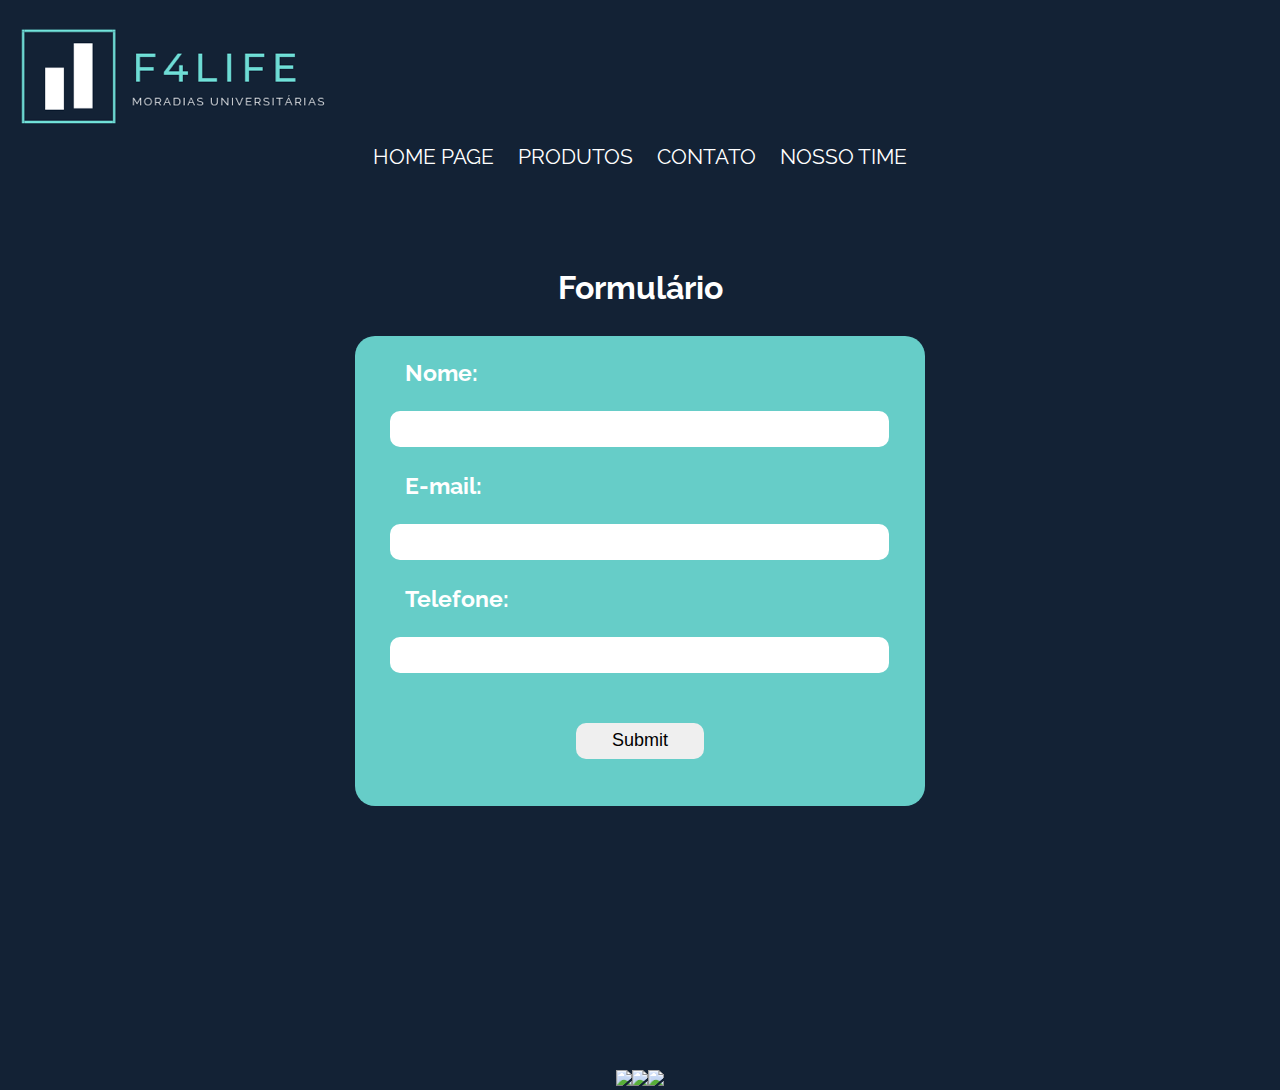
==== commit 8b46b0a4: "resolvendo conflitos" ====
--- a/contato.html
+++ b/contato.html
@@ -24,24 +24,29 @@
             </ul>
         </div>
     </section>
+
+</section>
      
-     <section class="section-content"> 
-        <h1>Formulário</h1>
-        <form class="formulario">
-        <label for="nome"><strong>Nome:</strong></label>
-        <input type="text" name="nome" id="nome"></input>
-    
-        <label for="email"><strong>E-mail:</strong></label>
-        <input type="email" name="nome" id="email"></input>
-        
-        <label for="telefone"><strong>Telefone:</strong></label>
-        <input type="tel" name="nome" id="telefone"></input>
+<section class="section-content"> 
+   <h1>Formulário</h1>
+   <form class="formulario">
+   <label for="nome"><strong>Nome:</strong></label>
+   <input type="text" name="nome" id="nome"></input>
 
-        <div id="botao">
-            <input class="enviar" type="submit">
-        </div>
-    </form>
-    </section>
+   <label for="email"><strong>E-mail:</strong></label>
+   <input type="email" name="nome" id="email"></input>
+   
+   <label for="telefone"><strong>Telefone:</strong></label>
+   <input type="tel" name="nome" id="telefone"></input>
+
+   <div id="botao">
+       <input class="enviar" type="submit">
+   </div>
+</form>
+</section>
+
+
+
 
      
     <!-- redes-sociais -->
--- a/style.css
+++ b/style.css
@@ -193,7 +193,7 @@
     flex-direction: column;
     justify-content: center;
     height: 50vh;
-    width: 45vw;
+    width: 43vw;
     color: white;
     border-radius: 20px;
     padding: 10px;
@@ -202,11 +202,12 @@
 }
 
 input {
-    width: 40vw;
+    width: 39vw;
     margin: 25px;
     height: 4vh;
     font-size: 18px;
     border-radius: 10px;
+    border: none;
 }
 
 .enviar {
@@ -232,11 +233,6 @@
     height: 100%;
     padding: 0 10px;
     font-size: 20px;
-    display: grid;
-    grid-template-columns: 1fr 1fr;
-    grid-template-rows: 1fr 1fr 1fr;
-    justify-items: center;
-    align-items: center;
     margin: 100px;
     margin-bottom: 200px;
 }
@@ -247,7 +243,16 @@
     align-items: center;
     }
 
-
+.foto {
+    display: flex;
+    align-items: center;
+    justify-content: space-between;
+}
+
+
+.p1, .p2, .p3 {
+    width: 50vw;
+}
 
 /* >PRIMEIRA IMAGEM< */
 
@@ -290,33 +295,54 @@
 /* celulares */
 @media screen and (max-device-width: 420px){
 
+    /* >PAGINA: NOSSO TIME< */
+
+      
+    .time {
+        margin: 0;
+        padding: 0; 
+        display: flex;
+        flex-direction: column;
+        align-items: center;
+    }
+
+    .foto {
+        display: flex;
+        flex-direction: column;
+    }
+
+    #foto2 {
+        flex-direction: column-reverse;
+        margin-bottom: 50%;
+    }
+    
+
+    .img3 {
+        width: 50%;
+        margin-top: 25%;
+    }
+    
+    .img14, .img2 {
+        width: 50%;
+        margin: 10px 10px 30px 10px;
+        padding: 0;
+        height: 35vh;        
+    }
+
+    
+    .p1, .p2, .p3 {
+        height: 50vh;
+        margin: 10px;
+        width: 90vw;
+    }
+
+
+
+    /* >PAGINA: CONTATO< */
+
     h1 {
         margin-bottom: 50px;
         margin-top: 50px;
-    }
-   
-    .time {
-        display: grid;
-        grid-template-columns: 1fr;
-        grid-template-rows: 1fr 1fr 1fr 1fr 1fr 1fr;
-        margin: 0;
-        padding: 0; 
-    }
-
-    
-    .img3, .img14, .img2 {
-        width: 50%;
-        margin: 0;
-        padding: 0;
-        height: 35vh;        
-    }
-
-    .img14 {
-    }
-
-    .p1, .p2, .p3 {
-        height: 80vh;
-
     }
 
     .section-content {
@@ -333,10 +359,9 @@
 
 
     input {
-        margin: 10px 10px 10px 15px;
+        margin: 10px 10px 10px 17px;
         padding: 0;
         width: 80vw;
-        align-items: center;
     }
 
     #botao {
@@ -349,6 +374,9 @@
         width: 40vw;
     }
 
+    label {
+        font-size: 15px;
+    }
 
 
 
